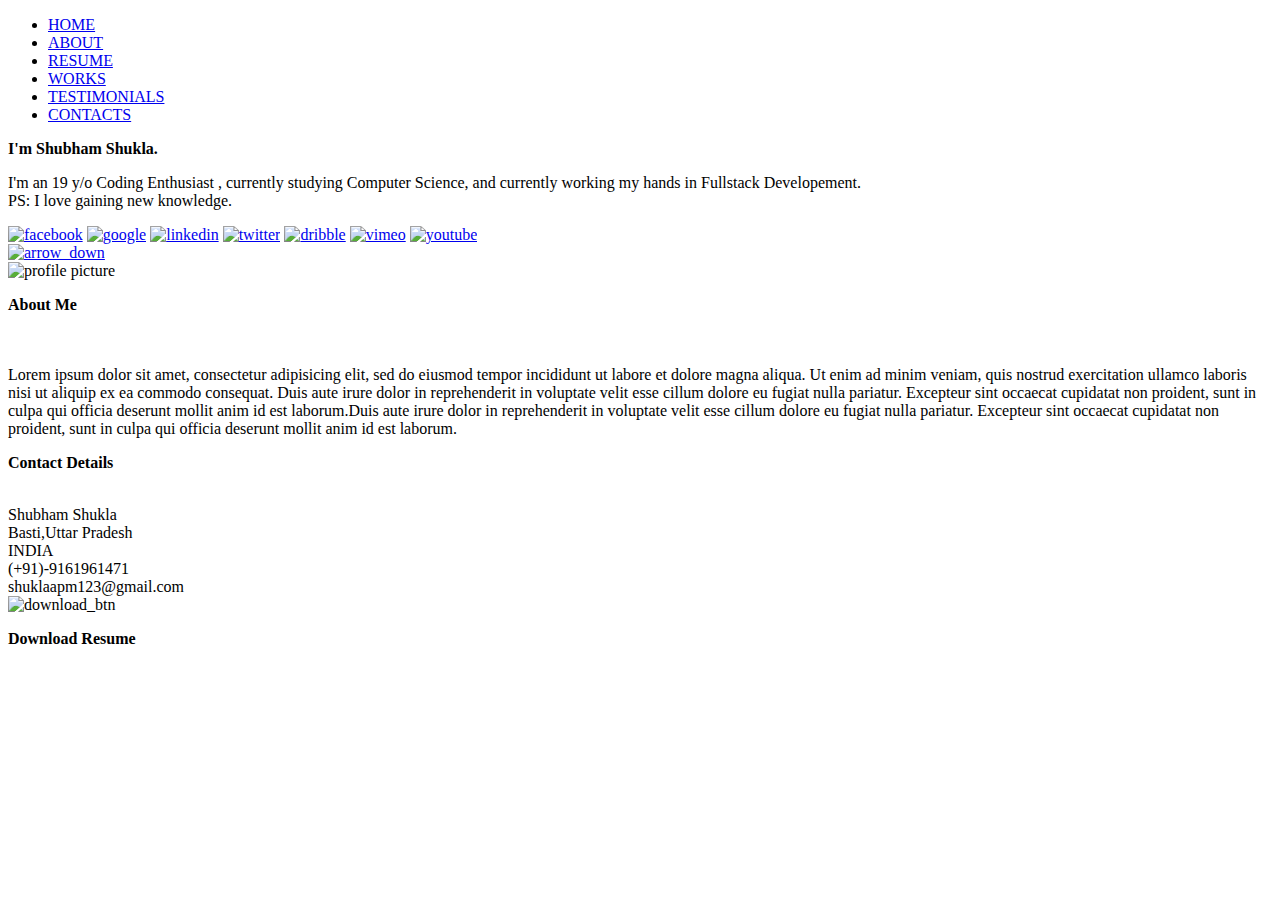
==== index.html @ c7cdf9bc "About page without styling" ====
<!DOCTYPE html>
<html>
<head>
  <meta charset="utf-8">
  <title> Resume for 3hour</title>
  <meta name="description" content="this is the assignment
     for portfolio on coding ninjas">
  <link rel="stylesheet" type="text/css" href="style.css">
  <link rel="icon" type="image/png" href="images/favicon.png">



</head>

<body>

  <header id="header">
    <nav class="navigation">
      <ul>
        <li>
          <a href="#" data-section="#home">HOME</a>
        </li>
        <li>
          <a href="#" data-section="#about">ABOUT</a>
        </li>
        <li>
          <a href="#" data-section="#resume">RESUME</a>
        </li>
        <li><a href="#" data-section="#work">WORKS</a>
        </li>
        <li><a href="#" data-section="#testimonials">TESTIMONIALS</a>
        </li>
        <li>
          <a href="#" data-section="#contacts">CONTACTS</a>
        </li>


      </ul>
    </nav>
    <section id="home">

      <div class="top">

      <p><b>I'm  Shubham Shukla.</b></p></div>
      </div>
      <div class="top_info">
        <p>I'm an 19 y/o
          <span1>Coding Enthusiast</span1> , currently studying
          <span1>Computer Science</span1>, and currently working my hands in
          <span1>Fullstack Developement</span1>. <br>
          <span1>PS:</span1> I love gaining new knowledge. </p>
      </div>
      <div class="links">
        <a href="https://www.facebook.com/dsxv.007" target="_blank">
    <img src="images/sm-facebook-icon.png" alt="facebook" ></a>
        <a href="https://plus.google.com/u/0/+PawanShukladeathstar" target="_blank">
    <img src="images/sm-google-icon.png" alt="google"></a>
        <a href="#">
    <img src="images/sm-linkedin-icon.png" alt="linkedin"></a>
        <a href="https://twitter.com/DeathStarspeaks?lang=en-gb" target="_blank">
    <img src="images/sm-twitter-icon.png" alt="twitter" target="_blank"></a>
        <a href="#">
    <img src="images/sm-dribble-icon.png" alt="dribble"></a>
        <a href="#"><img src="images/sm-vimeo-icon.png" alt="vimeo"></a>
        <a href="#"><img src="images/sm-youtube-icon.png" alt="youtube"></a>
      </div>
      <a href="#"data-section="#contacts" class="down"> <img src="images/downarrow.png" alt="arrow_down" class="arrow1"></a>
    </section>
  </header>


  <section id="about">
    <div class="about_left">
      <img src="images/1.jpg" alt="profile picture">

    </div>
    <div class="about_right">
      <p><b>About Me</b></p> <br> <br>
      <p1>Lorem ipsum dolor sit amet, consectetur adipisicing elit, sed do eiusmod tempor incididunt ut labore et dolore magna aliqua. Ut enim ad minim veniam, quis nostrud exercitation ullamco laboris nisi ut aliquip ex ea commodo consequat. Duis aute irure
        dolor in reprehenderit in voluptate velit esse cillum dolore eu fugiat nulla pariatur. Excepteur sint occaecat cupidatat non proident, sunt in culpa qui officia deserunt mollit anim id est laborum.Duis aute irure dolor in reprehenderit in voluptate
        velit esse cillum dolore eu fugiat nulla pariatur. Excepteur sint occaecat cupidatat non proident, sunt in culpa qui officia deserunt mollit anim id est laborum.</p1>
      <div class="bottom-about">
        <div class="about_right1">
          <p><b>Contact Details</b></p> <br>
          <p1>Shubham Shukla<br> Basti,Uttar Pradesh<br>INDIA <br>(+91)-9161961471</p1> <br>shuklaapm123@gmail.com </p1>
        </div>
        <div class="about_right2">
          <div class="btn">
            <img src="images/download.png" alt="download_btn">
            <p><b> Download Resume</b></p>
          </div>
        </div>
      </div>
    </div>
  </section>
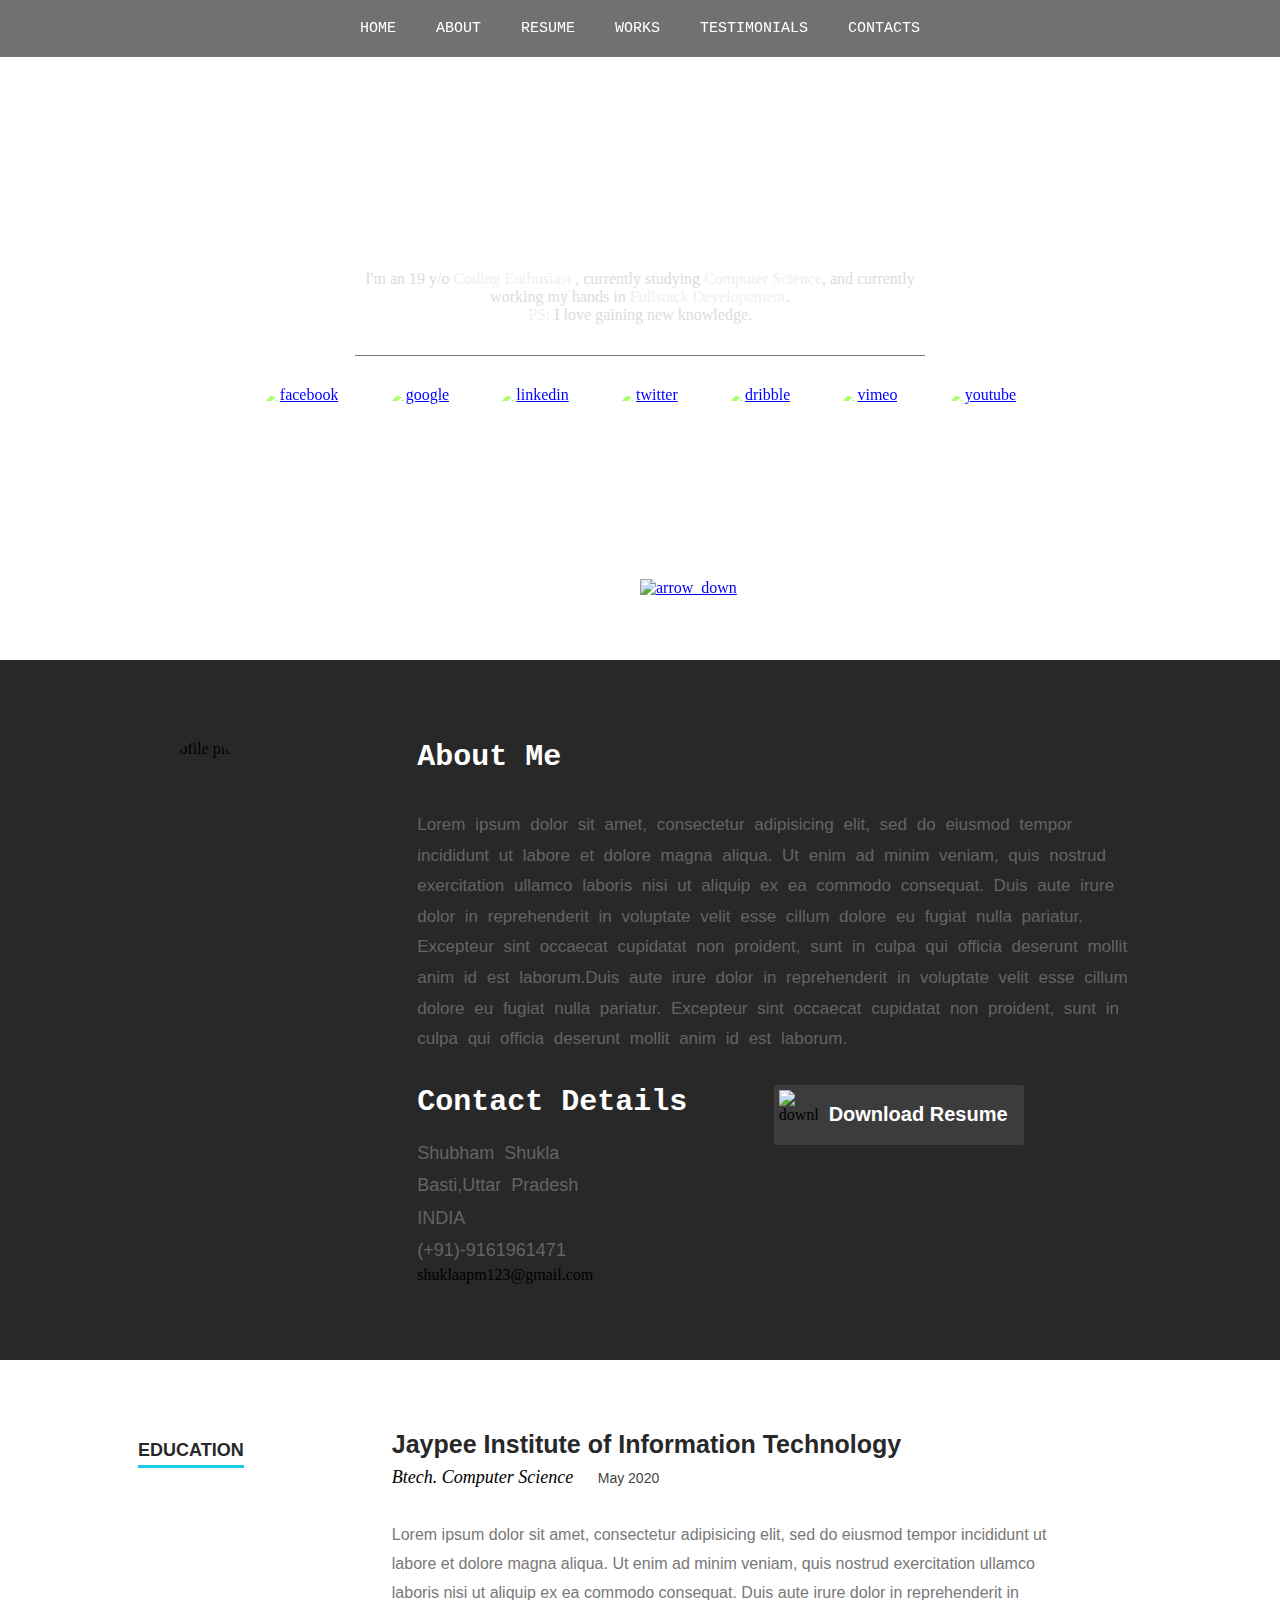
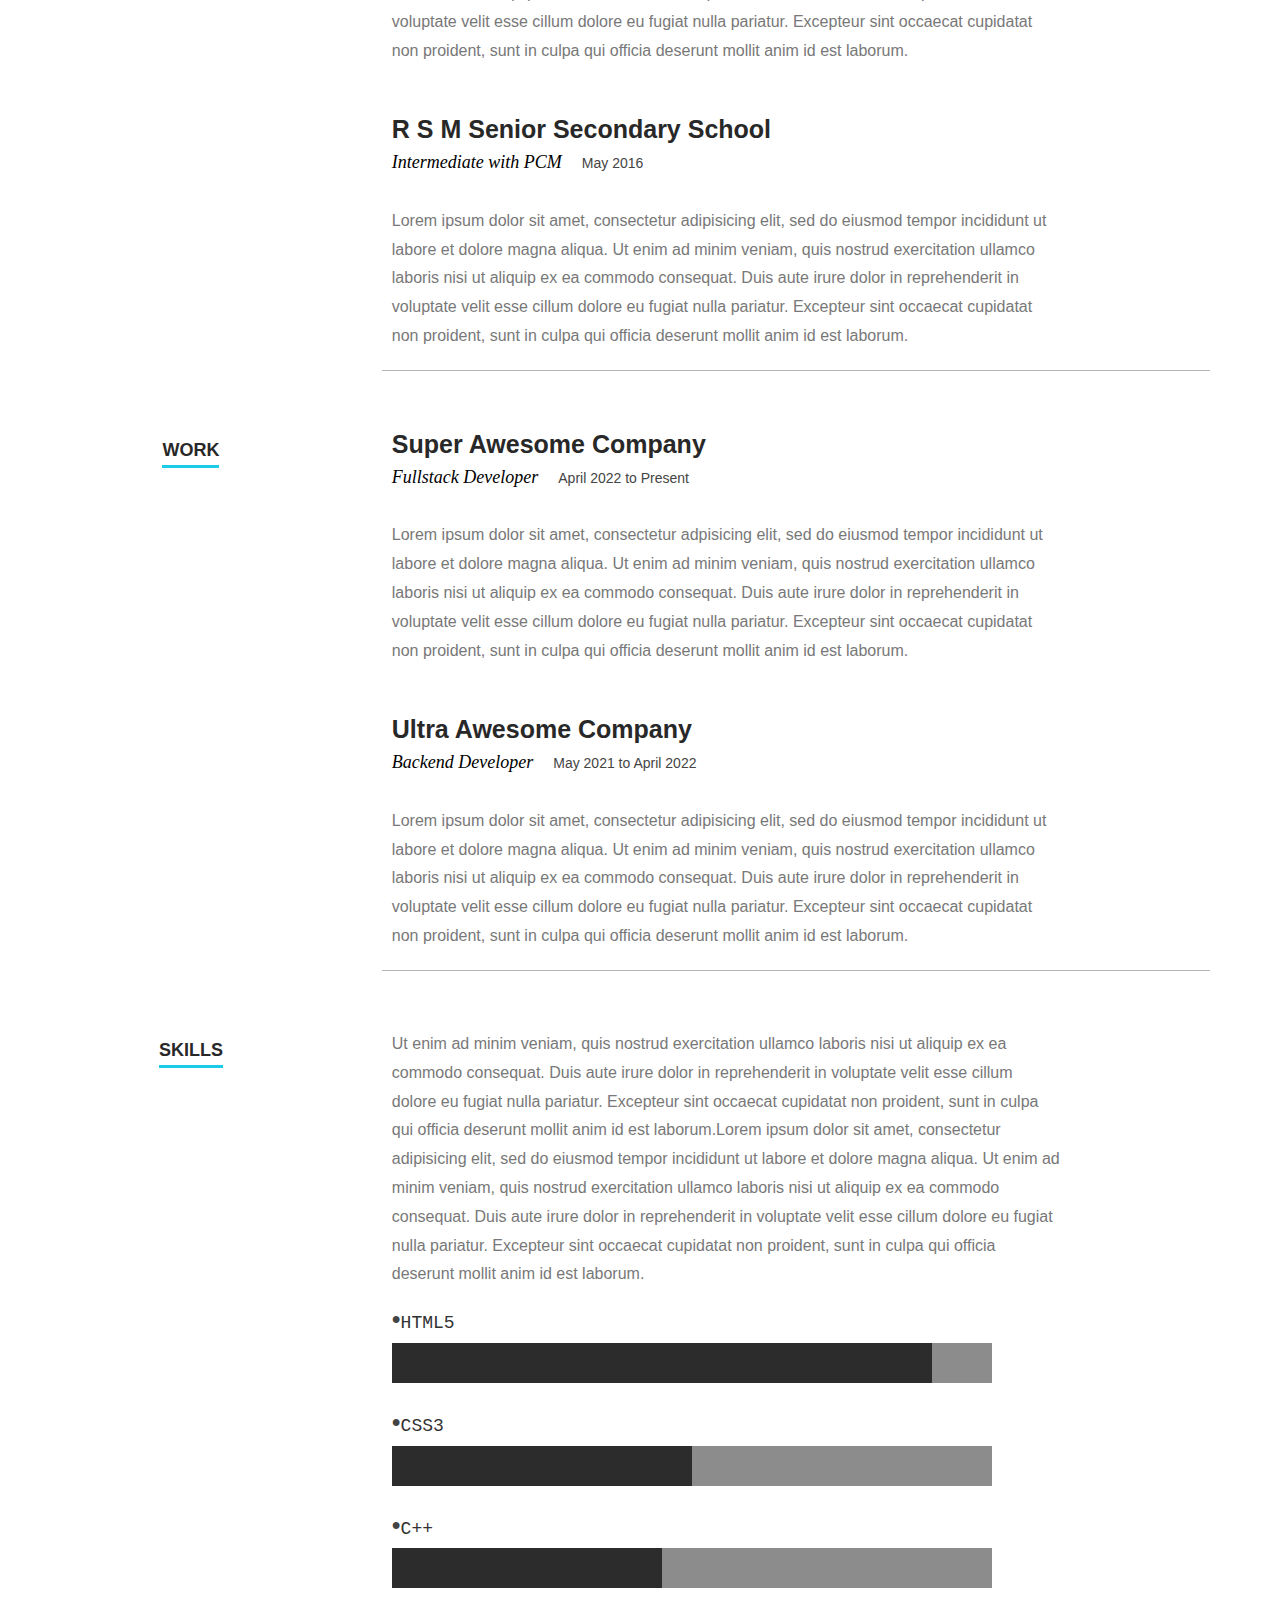
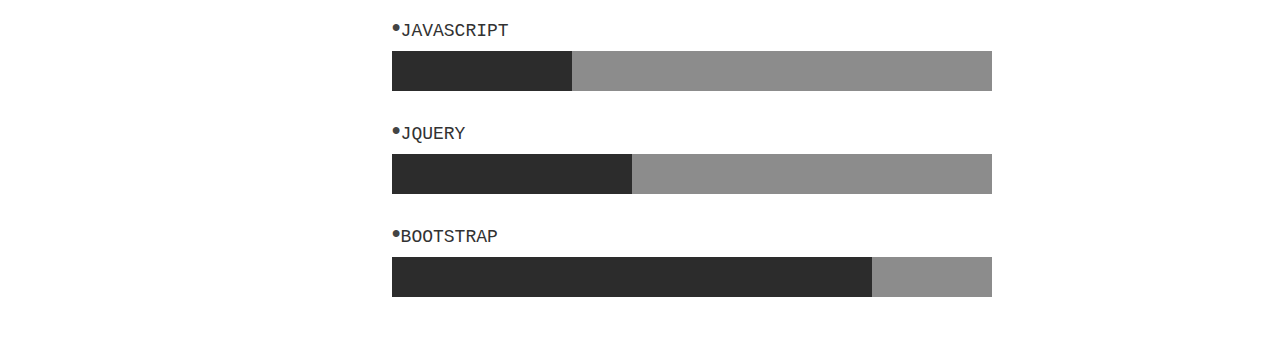
==== commit dabbcb4e: "work pagee with styling" ====
--- a/index.html
+++ b/index.html
@@ -94,3 +94,86 @@
     </div>
   </section>
 
+  
+  <section id="resume">
+    <div class="rnw_left">
+      <p><b>EDUCATION</b></p>
+    </div>
+    <div class="rnw_right">
+      <div>
+        <p1><b>Jaypee Institute of Information Technology</b></p1><br>
+        <p2><em>Btech. Computer Science </em><span>May 2020</span></p2> <br><br>
+        <p3>Lorem ipsum dolor sit amet, consectetur adipisicing elit, sed do eiusmod tempor incididunt ut labore et dolore magna aliqua. Ut enim ad minim veniam, quis nostrud exercitation ullamco laboris nisi ut aliquip ex ea commodo consequat. Duis aute
+          irure dolor in reprehenderit in voluptate velit esse cillum dolore eu fugiat nulla pariatur. Excepteur sint occaecat cupidatat non proident, sunt in culpa qui officia deserunt mollit anim id est laborum.</p3>
+      </div>
+
+      <div>
+        <p1><b>R S M Senior Secondary School</b></p1> <br>
+        <p2><em>Intermediate with PCM</em><span>May 2016</span></p2> <br><br>
+        <p3>Lorem ipsum dolor sit amet, consectetur adipisicing elit, sed do eiusmod tempor incididunt ut labore et dolore magna aliqua. Ut enim ad minim veniam, quis nostrud exercitation ullamco laboris nisi ut aliquip ex ea commodo consequat. Duis aute
+          irure dolor in reprehenderit in voluptate velit esse cillum dolore eu fugiat nulla pariatur. Excepteur sint occaecat cupidatat non proident, sunt in culpa qui officia deserunt mollit anim id est laborum.</p3>
+      </div>
+    </div>
+  </section>
+  <section id="work">
+    <div class="rnw_left">
+      <p><b>WORK</b></p>
+    </div>
+    <div class="rnw_right">
+      <div>
+        <p1><b>Super Awesome Company</b></p1><br>
+        <p2><em>Fullstack Developer</em><span>April 2022 to Present</span></p2> <br><br>
+        <p3>Lorem ipsum dolor sit amet, consectetur adpisicing elit, sed do eiusmod tempor incididunt ut labore et dolore magna aliqua. Ut enim ad minim veniam, quis nostrud exercitation ullamco laboris nisi ut aliquip ex ea commodo consequat. Duis aute irure
+          dolor in reprehenderit in voluptate velit esse cillum dolore eu fugiat nulla pariatur. Excepteur sint occaecat cupidatat non proident, sunt in culpa qui officia deserunt mollit anim id est laborum.</p3>
+      </div>
+
+      <div>
+        <p1><b>Ultra Awesome Company</b></p1> <br>
+        <p2><em>Backend Developer</em><span>May 2021 to April 2022</span></p2> <br><br>
+        <p3>Lorem ipsum dolor sit amet, consectetur adipisicing elit, sed do eiusmod tempor incididunt ut labore et dolore magna aliqua. Ut enim ad minim veniam, quis nostrud exercitation ullamco laboris nisi ut aliquip ex ea commodo consequat. Duis aute
+          irure dolor in reprehenderit in voluptate velit esse cillum dolore eu fugiat nulla pariatur. Excepteur sint occaecat cupidatat non proident, sunt in culpa qui officia deserunt mollit anim id est laborum.</p3>
+      </div>
+    </div>
+  </section>
+
+ <section id="testimonials">
+    <div class="skills">
+      <div class="rnw_left">
+        <p><b>SKILLS</b></p>
+      </div>
+      <div class="rnw_right" style="border:none;">
+        <div class="skill_info">
+          Ut enim ad minim veniam, quis nostrud exercitation ullamco laboris nisi ut aliquip ex ea commodo consequat. Duis aute irure dolor in reprehenderit in voluptate velit esse cillum dolore eu fugiat nulla pariatur. Excepteur sint occaecat cupidatat non proident,
+          sunt in culpa qui officia deserunt mollit anim id est laborum.Lorem ipsum dolor sit amet, consectetur adipisicing elit, sed do eiusmod tempor incididunt ut labore et dolore magna aliqua. Ut enim ad minim veniam, quis nostrud exercitation ullamco
+          laboris nisi ut aliquip ex ea commodo consequat. Duis aute irure dolor in reprehenderit in voluptate velit esse cillum dolore eu fugiat nulla pariatur. Excepteur sint occaecat cupidatat non proident, sunt in culpa qui officia deserunt mollit
+          anim id est laborum.</div>
+        <div class="skill_value">
+
+
+          <p><span>•</span>HTML5</p>
+          <div>
+            <div1></div1>
+          </div>
+          <p><span>•</span>CSS3</p>
+          <div>
+            <div2></div2>
+          </div>
+          <p><span>•</span>C++</p>
+          <div>
+            <div3></div3>
+          </div>
+          <p><span>•</span>JAVASCRIPT</p>
+          <div>
+            <div4></div4>
+          </div>
+          <p><span>•</span>JQUERY</p>
+          <div>
+            <div5></div5>
+          </div>
+          <p><span>•</span>BOOTSTRAP</p>
+          <div>
+            <div6></div6>
+          </div>
+        </div>
+      </div>
+    </div>
--- a/style.css
+++ b/style.css
@@ -0,0 +1,390 @@
+* {
+  padding: 0;
+  margin: 0;
+}
+
+.navigation ul li {
+  padding: 10px;
+  margin: 10px;
+  font-size: 15px;
+  list-style: none;
+  transition: 300ms ease-in-out;
+  font-family: monospace;
+
+}
+
+.cut{font-size: 35px;color:white; padding-left:600px;cursor: pointer;}
+.navigation ul {
+  display: flex;
+  justify-content: center;
+  position: fixed;
+  width: 100%;
+  transition: 500ms ease-in-out;
+}
+
+#header {
+  background-image: url(images/header-background.jpg);
+  height: 660px;
+  background-size: cover;
+  width: auto;
+    background-attachment: fixed;
+}
+
+.navigation ul li a {
+  text-decoration: none;
+  color: white;
+  padding-bottom: 10px;
+  transition: 500ms ease-in-out;
+}
+
+.navigation ul li:hover a {
+  transform: scale(1.2);
+  color: #e65100;
+}
+
+.navigation ul:hover {
+  background-color: rgba(78, 78, 78, .8);
+}
+
+.top {
+  padding-top: 60px;
+  height: 200px;
+  width: auto;
+  display: flex;
+  justify-content: center;
+  align-items: flex-end;
+  font-size: 70px;
+  color: white;
+  font-family: sans-serif;
+}
+
+.top_info {
+  display: flex;
+  justify-content: center;
+  padding-top: 10px;
+}
+
+.top_info p {
+  text-align: center;
+  font-size: 16px;
+  color: rgb(220, 220, 220);
+  width: 570px;
+  padding-bottom: 31px;
+  border-bottom: 1px solid rgba(84, 84, 84, 0.79);
+}
+
+span1 {
+  color: rgb(240, 240, 240);
+}
+
+.links {
+  padding-top: 30px;
+  display: flex;
+  justify-content: center;
+  text-decoration: none;
+}
+
+.links a {
+  transition: 200ms ease-in-out;
+  margin-left: 2%;
+  margin-right: 2%;
+  filter: brightness(2);
+}
+
+.links a:hover {
+  filter: sepia(1000) saturate(15) hue-rotate(190deg);
+  transform: scale(1.1);
+}
+
+.arrow1 {
+  height: 50px;
+  width: 50px;
+  position: relative;
+  top: 175px;
+  left: 50%;
+  cursor: pointer;
+  transition: 500ms ease-in-out;
+}
+
+.arrow1:hover {
+  transform: scale(1.05);
+  filter: hue-rotate(200deg) sepia(1000);
+  ;
+}
+
+
+#about {
+  height: 700px;
+  width: auto;
+  background-color: rgb(40, 40, 40);
+  display: flex;
+}
+
+.about_left {
+  height: 600px;
+  width: 40%;
+  display: flex;
+  justify-content: center;
+  padding-top: 80px;
+}
+
+.about_right {
+  height: 600px;
+  width: 70%;
+  padding-top: 80px;
+  padding-left: 10px;
+  padding-right: 150px;
+}
+
+.about_left img {
+  height: 200px;
+  border-radius: 50%;
+}
+
+.about_right p {
+  font-size: 30px;
+  color: white;
+  font-family: monospace;
+}
+
+.about_right p1 {
+  font-family: Arial;
+  font-size: 17px;
+  color: rgb(100, 100, 100);
+  text-align: left;
+  line-height: 180%;
+  word-spacing: 5px;
+}
+
+.bottom-about {
+  display: flex;
+}
+
+.about_right1 {
+  width: 50%;
+  height: 200px;
+  padding-top: 30px;
+}
+
+.about_right2 {
+  width: 50%;
+  height: 200px;
+  padding-top: 30px;
+}
+
+.about_right1 p {
+  font-family: monospace;
+  color: white;
+  font-size: 30px;
+}
+
+.about_right1 p1 {
+  font-family: Arial;
+  font-size: 18px;
+  color: rgb(100, 100, 100);
+  text-align: left;
+  line-height: 180%;
+  word-spacing: 5px;
+}
+
+.btn {
+  display: flex;
+  height: 50px;
+  width: 240px;
+  padding: 5px;
+  background-color: rgb(60, 60, 60);
+  border-radius: 3px;
+  cursor: pointer;
+  transition: 500ms ease-in-out;
+}
+
+.btn img {
+  height: 40px;
+  width: 40px;
+}
+
+.btn p {
+  font-size: 20px;
+  color: white;
+  font-family: Arial;
+  padding-top: 13px;
+  padding-left: 10px;
+}
+
+.btn:hover p {
+  color: rgb(60, 60, 60);
+}
+
+.btn:hover {
+  background-color: rgb(220, 220, 220);
+  transform: scale(1.01);
+}
+#resume {
+  background-color: white;
+  height: 600px;
+  width: auto;
+  display: flex;
+}
+
+.rnw_left {
+  height: 500px;
+  width: 40%;
+  display: flex;
+  justify-content: center;
+  padding-top: 80px;
+}
+
+.rnw_right {
+  display: block;
+  height: 500px;
+  width: 70%;
+  padding-top: 70px;
+  padding-left: 10px;
+  padding-right: 150px;
+  padding-bottom: 40px;
+  line-height: 180%;
+  border-bottom: 1px solid rgb(182, 182, 182);
+  margin-right: 70px;
+}
+
+.rnw_left p {
+  font-family: Arial;
+  font-size: 18px;
+  border-bottom: 3px solid rgb(27, 204, 232);
+  height: 25px;
+  color: rgb(40, 40, 40);
+}
+
+.rnw_right div {
+  padding-bottom: 50px;
+}
+
+.rnw_right div p1 {
+  font-size: 25px;
+  color: rgb(40, 40, 40);
+  font-family: Arial;
+  margin-bottom: 20px;
+}
+
+.rnw_right div p2 {
+  font-size: 18px;
+  padding-top: 20px;
+}
+
+span {
+  display: inline-block;
+  font-size: 14px;
+  color: rgb(68, 68, 68);
+  font-family: Arial;
+  padding-left: 20px;
+}
+
+.rnw_right div p3 {
+  font-family: Arial;
+  color: rgb(120, 120, 120);
+}
+
+#work {
+  background-color: white;
+  height: 600px;
+  width: auto;
+  display: flex;
+}
+
+.skills {
+  background-color: white;
+  width: auto;
+  display: flex;
+  border: none;
+  height: 1000px;
+}
+
+.skill_info {
+  height: 200px;
+  width: 100%;
+  font-family: Arial;
+  color: rgb(120, 120, 120);
+  border: none;
+}
+
+.skill_value {
+  height: 600px;
+  width: 100%;
+  border: none;
+}
+
+.skill_value p {
+  font-family: monospace;
+  padding-top: 25px;
+  padding-bottom: 5px;
+  color: rgb(50, 50, 50);
+  font-size: 18px;
+}
+
+.skill_value div {
+  padding: 0;
+  margin: 0;
+  width: 600px;
+  background-color: rgb(140, 140, 140);
+  height: 40px;
+  display: flex;
+  transition: 500ms ease-in-out;
+  cursor: pointer;
+}
+
+.skill_value div div1 {
+  background-color: rgb(44, 44, 44);
+  width: 90%;
+  height: 40px;
+}
+
+.skill_value div div2 {
+  background-color: rgb(44, 44, 44);
+  width: 50%;
+  height: 40px;
+}
+
+.skill_value div div3 {
+  background-color: rgb(44, 44, 44);
+  width: 45%;
+  height: 40px;
+}
+
+.skill_value div div4 {
+  background-color: rgb(44, 44, 44);
+  width: 30%;
+  height: 40px;
+}
+
+.skill_value div div5 {
+  background-color: rgb(44, 44, 44);
+  width: 40%;
+  height: 40px;
+}
+
+.skill_value div div6 {
+  background-color: rgb(44, 44, 44);
+  width: 80%;
+  height: 40px;
+}
+
+.skill_value span {
+  transition: 500ms ease-in-out;
+  font-size: 25px;
+  margin: 0;
+  padding: 0;
+}
+
+.skill_value:hover span {
+  color: rgb(27, 204, 232);
+}
+
+.skill_value div:hover {
+  transform: scale(1.02);
+}
+
+.wk {
+  height: 650px;
+  width: auto;
+  background-color: rgb(196, 199, 199);
+}
